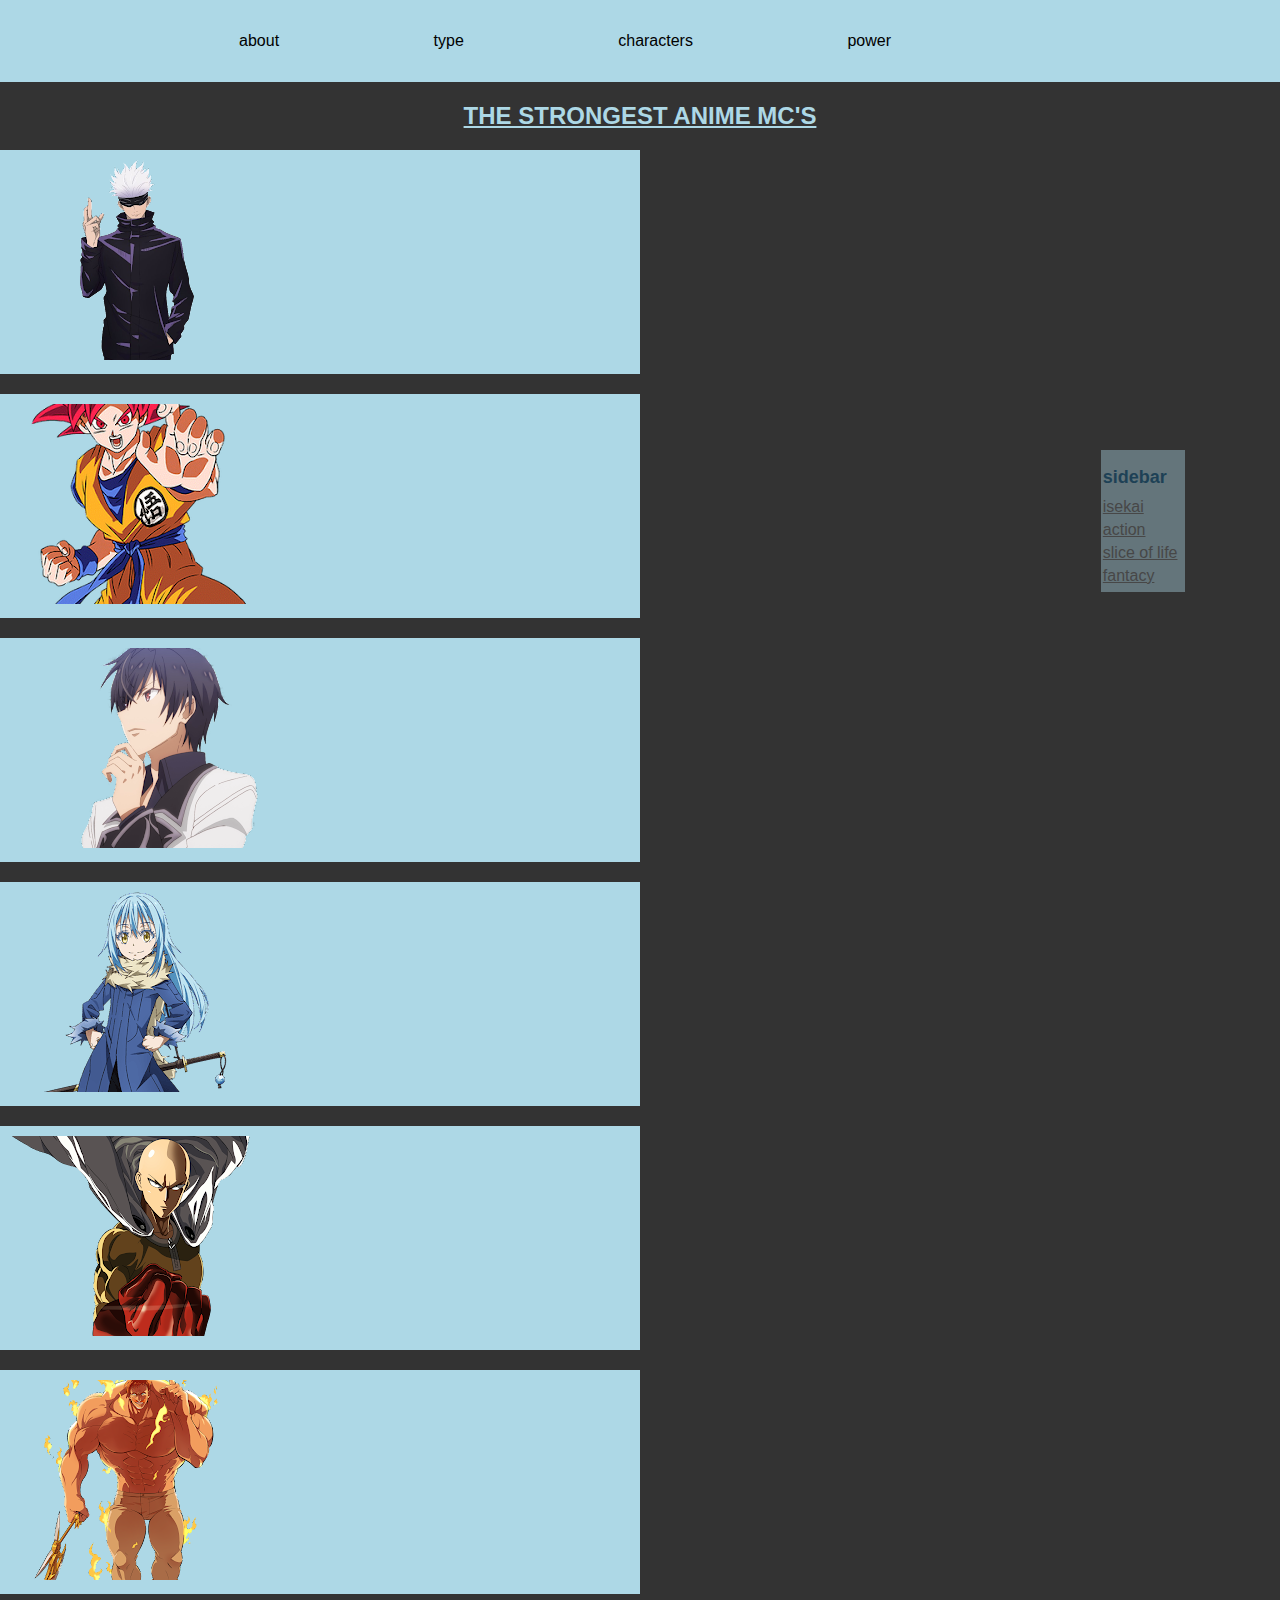
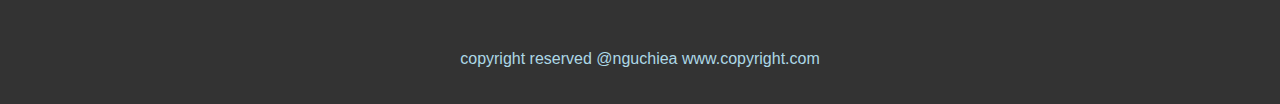
==== OneDrive/Desktop/page/index.html @ ba54793f "new updates" ====
<!DOCTYPE html>
<html>
    <div class="container">
<head>
    <meta charset="UTF-8">
    <meta http-equiv="X-UA-Compatible" content="IE=edge">
    <meta name="viewport" content="width=device-width, initial-scale=1.0">
<title>TOP 5 ANIME CHARACTERS</title>
    <link rel="stylesheet"  href="style.css">
   
</head>

    <body  style="margin: 0; padding: 0; font-family: Arial, sans-serif; background-color: #333333;">
        

            <div class="containernav">
            <header>
                <nav>
                    

                    <ul>
                        <li><a href="about.html"></a>about</li>
                        <li><a href="type.html"></a>type</li>
                        <li><a href="characters.html"></a>characters</li>
                        <li><a href="power.html"></a>power</li>
                        
                    </ul>
                </nav>
                
            </div>
            <div class="tops">
            <h2 > THE STRONGEST ANIME MC'S</h2>
            </div>
            
            <div class="sidebar">
            
     
                <h2>sidebar</h2>
                <ul>
                    <li>isekai</li>
                    <li>action</li>
                    <li>slice of life</li>
                    <li>fantacy</li>
                </ul>
            </div>
            </header>
            
               
   <div class="wholecontain">
    <div class="image-container">
        
        <img src="gojo.png" alt="GOJO SOTARU">
    
        <div class="content">
            <h2>GOJO SATORU</h2>
            <p>Satoru Gojo is the strongest Jujutsu Sorcerer in the world.
                 </p>
          </div>
</div>
</div>

<div class="wholecontain">
    <div class="image-container">
            <img src="goku.png" alt="GOKU">
        
            <div class="content">
                <h2>GOKU</h2>
                <p>Goku is a Saiyan who is a master of martial arts.
                    
                </p>
              </div>
</div>
</div>


<div class="wholecontain">
    <div class="image-container">
                
                <img src="anos.png" alt="ANOS">
            
                <div class="content">
                    <h2>ANOS</h2>
                    <p>Anos Voldigoad is the Demon King of Tyranny, and he is considered to be the strongest being in the universe.
                        </p>
                  </div>
</div>
</div>
<div class="wholecontain">
    <div class="image-container">
                    <img src="rimuru.png" alt="TEMPEST">
                
                    <div class="content">
                        <h2>TEMPEST</h2>
                        <p>Rimuru Tempest is a slime who was reincarnated into a world of magic and monsters
                            He is also a very powerful slime, and he quickly gains strength and abilities through his interactions with other monsters and humans.
                         </p>
                      </div>
                    </div>
            
                    
                </div> 
        
                <div class="wholecontain">
                    <div class="image-container">
                                
                                <img src="saitama1.png" alt="SAITAMA">
                            
                                <div class="content">
                                    <h2>SAITAMA</h2>
                                    <p> He is incredibly strong, being able to defeat any opponent with a single punch.
                                        This has led to him becoming bored with fighting, as he no longer finds any challenge in it.
                                     </p>
                                  </div>
                </div>
              
        </div>

        <div class="wholecontain">
            <div class="image-container">
                            <img src="escanor.png" alt="ESCANOR">
                        
                            <div class="content">
                                <h2>ESCANOR</h2>
                                <p> Escanor's power is derived from the sun, and he becomes exponentially stronger as the day goes on. At his peak, he is said to be the single strongest being in the world.

                                </p>
                              </div>
                            </div>
                    
                            
                        </div> 
                
    </body>




<footer>
    <p>copyright reserved @nguchiea www.copyright.com
    </p>

</footer>
</div>
</html>
---- OneDrive/Desktop/page/style.css ----
body{
  box-sizing:border-box
  
}
 header {
      background-color: lightblue;
      padding: 20px;
      text-align: center;
    }
.container{
    display:block;
    overflow:auto;
    
    
}
.containernav{
    background-color: lightblue;
    padding: 10px;
    display:block 10px;

}
.containernav ul {
    list-style-type: none;
    margin: 2px;
    padding: 0;
  }
  
.containernav li{

        display: inline;
        margin-right: 150px;
      

}
.containernav li:hover{
  color:aquamarine;
}
.tops{
  color:lightblue;
  background-color:o;
  align-items: centre;
  text-decoration:underline;
  text-align: center;
}
.sidebar {
  position:absolute;
  top:50%;
 
  left:86%;
  background-color: lightblue;
  
    padding: 2px;
    width:80px;
    height:auto;
    opacity: .4;
    transition: opacity 0.3s ease;
  }

  .sidebar:hover {
    opacity: 1;
  }

  .sidebar h2 {
    color:rgb(0, 88, 139);
    font-size: 18px;
    margin-bottom: 10px;
  }

  .sidebar ul {
    list-style-type: none;
    padding: 0;
    margin: 0;
  }

  .sidebar li {
    color: #666;
    margin-bottom: 5px;
    text-decoration: underline;
    
  }
  .sidebar li:hover{
    color:rgb(0, 88, 139)

  }

  /* Container Styles */
  .wholecontain {
    display: flex;
    flex-wrap: wrap;
    margin-bottom: 20px;
  }

  /* Image Container Styles */
  .image-container {
    flex: 0 0 calc(50% - 20px);
    margin-right: 20px;
    position: relative;
    padding: 10px;
    background-color: lightblue ;

  }

  .image-container img {
    
    height: auto;
    cursor: pointer;
  }

  /* Content Styles */
  .content {
    position: absolute;
    top: 0;
    left: 100%;
    width: calc(100% - 20px);
    
    opacity: 0;
    visibility: hid;
    overflow: auto;
    padding: 10px;
    transition: opacity 0.3s ease;
  }

  .image-container:hover .content {
    opacity: 1;
    visibility: visible;
  }

  .content h2 {
    font-size: 24px;
    margin-bottom: 10px;
  }

  .content p {
    color: lightskyblue;
    line-height: 1.5;
  }



  footer {
    background-color: #333;
    color: lightblue;
    padding: 20px;
    text-align: center;
  }
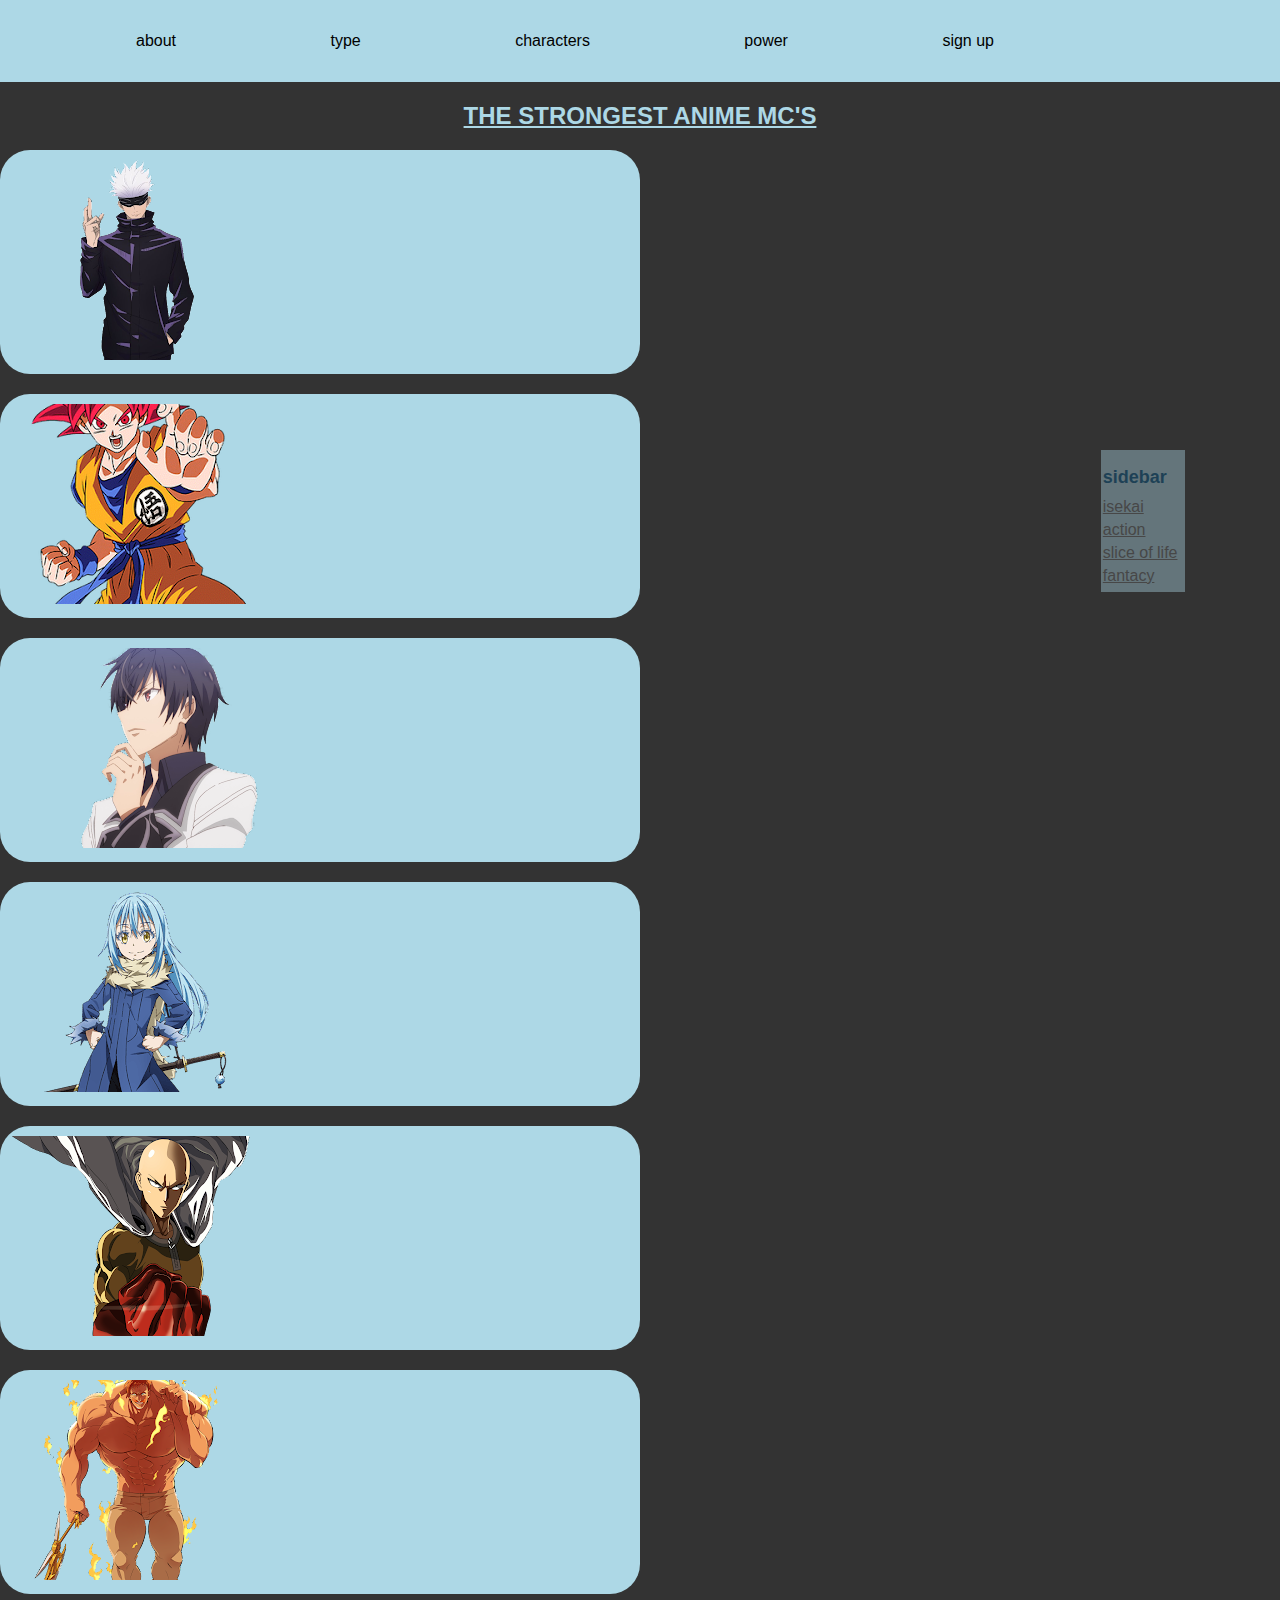
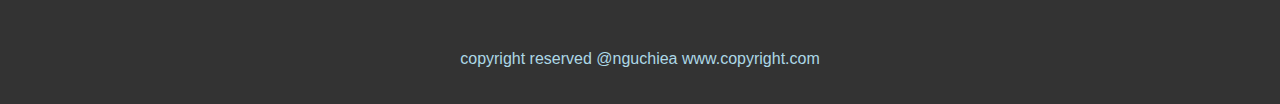
==== commit 46ad931f: "Update index.html" ====
--- a/OneDrive/Desktop/page/index.html
+++ b/OneDrive/Desktop/page/index.html
@@ -24,6 +24,8 @@
                         <li><a href="type.html"></a>type</li>
                         <li><a href="characters.html"></a>characters</li>
                         <li><a href="power.html"></a>power</li>
+                        <li><a href="forms.html"></a>sign up</li>
+
                         
                     </ul>
                 </nav>
--- a/OneDrive/Desktop/page/style.css
+++ b/OneDrive/Desktop/page/style.css
@@ -97,6 +97,8 @@
     position: relative;
     padding: 10px;
     background-color: lightblue ;
+    border-radius:30px;
+
 
   }
 
@@ -146,4 +148,4 @@
 
 
 
-  +  
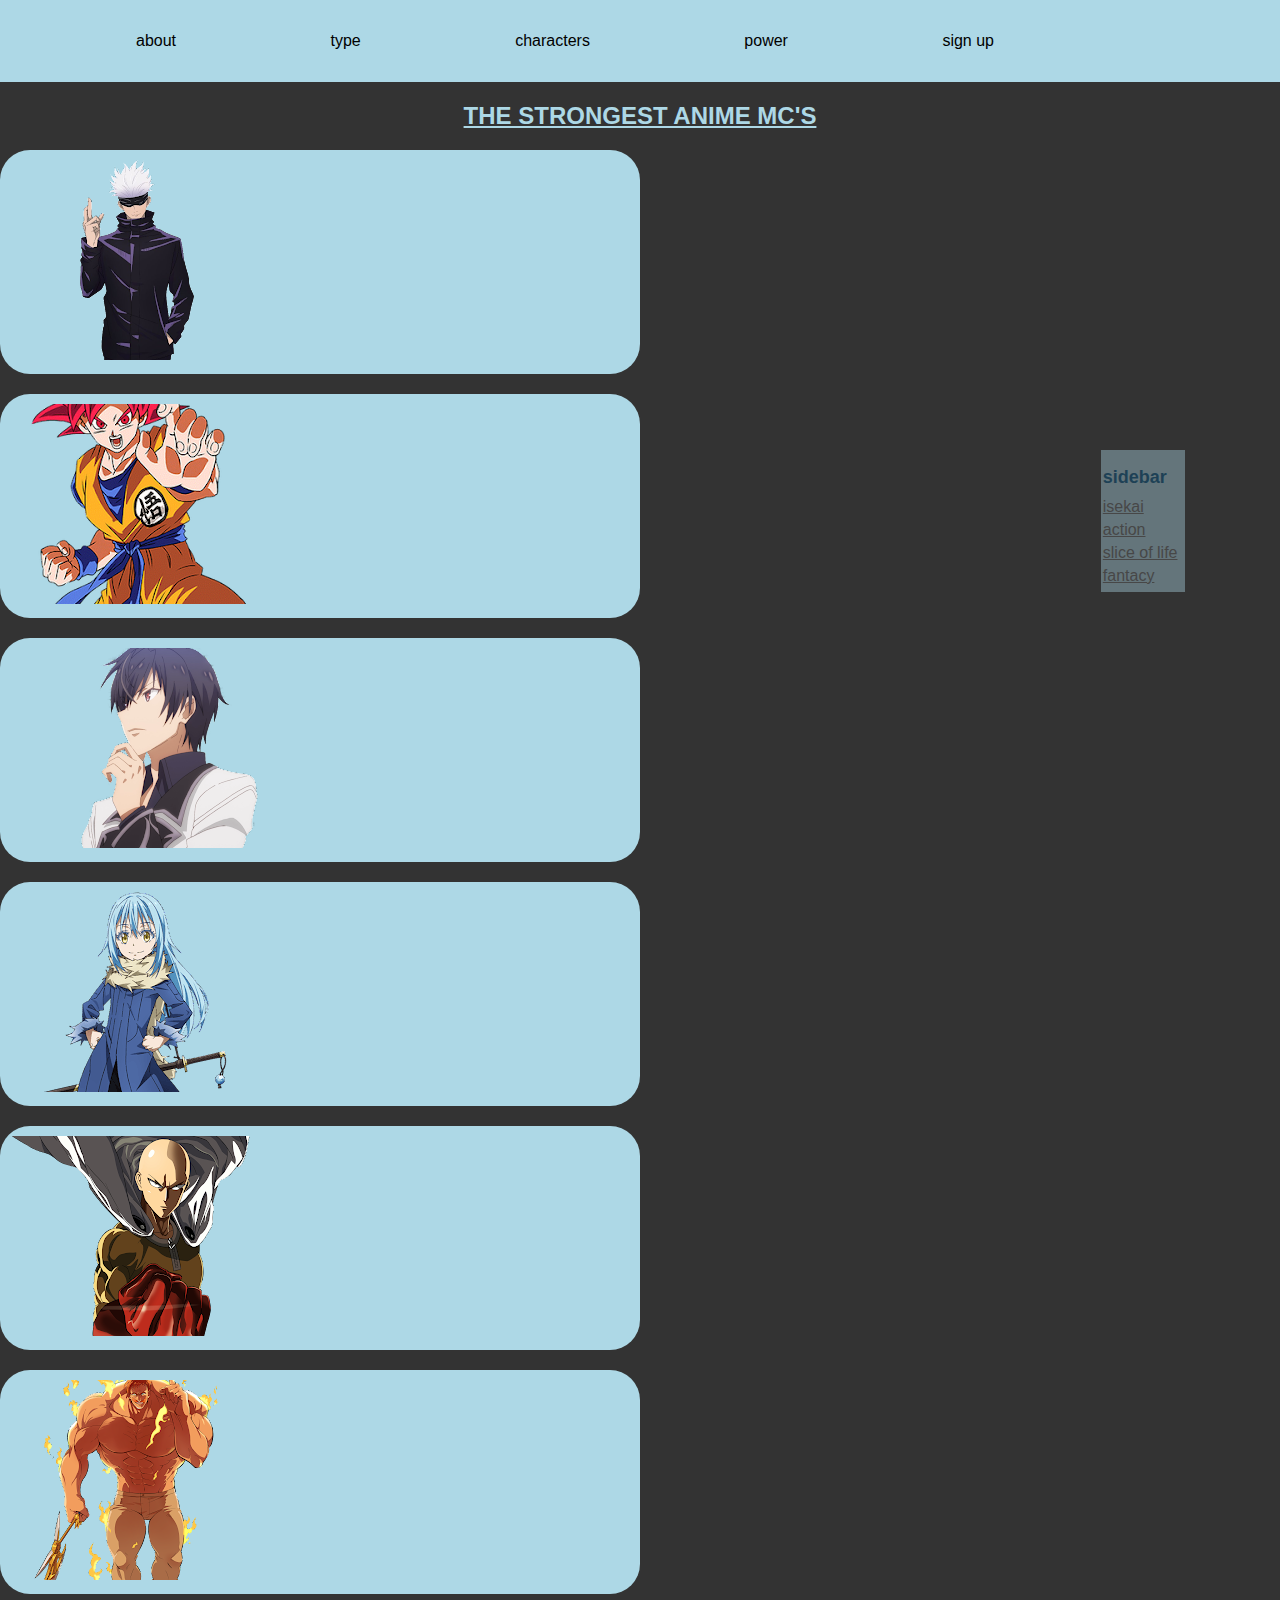
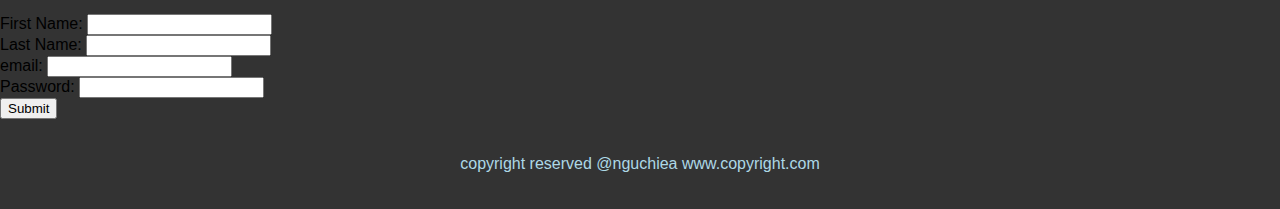
==== commit 3c122170: "Update index.html" ====
--- a/OneDrive/Desktop/page/index.html
+++ b/OneDrive/Desktop/page/index.html
@@ -3,6 +3,8 @@
 <html>
     <div class="container">
 <head>
+
+
     <meta charset="UTF-8">
     <meta http-equiv="X-UA-Compatible" content="IE=edge">
     <meta name="viewport" content="width=device-width, initial-scale=1.0">
@@ -10,7 +12,69 @@
     <link rel="stylesheet"  href="style.css">
    
 </head>
-
+<script >
+function validateForm() {
+  member = {};
+  member["firstName"] = document.getElementById("firstName").value;
+  member["lastName"] = document.getElementById("lastName").value;
+  member["password"] = document.getElementById("password").value;
+  member["confirmPassword"] = document.getElementById("confirmPassword").value;
+  member["email"] = document.getElementById("email").value;
+  member["gender"] = readRadio(document.getElementsByName("gender"));
+  member["pref"] = document.getElementById("service").value;
+  agree = document.getElementById("agree").checked;
+  if (member["password"] != member["confirmPassword"]) {
+    alert("passwords do not match");
+    return;
+  }
+  if (!validateEmail(member["email"])) {
+    alert("Please enter a valid email address");
+    return;
+  }
+  if (!agree) {
+    alert(
+      "Please confirm if you are in agrement with Alphajiri's terms and conditions"
+    );
+    return;
+  }
+  var a = confirm(
+    "Hello " +
+      member["firstName"] +
+      " " +
+      member["lastName"] +
+      " \n" +
+      member["email"] +
+      " -" +
+      member["pref"] +
+      "\n" +
+      " you have registered successfully\nReturn to home page"
+  );
+
+  if (a) {
+    location.assign("index.html");
+    into(member["firstName"] + " " + member["lastName"]);
+  }
+}
+function validateEmail(email) {
+  var regex = /^\w+([.-]?\w+)@\w+([.-]?\w+)(\.\w{2,3})+$/;
+  return regex.test(email);
+}
+
+function readRadio(ele) {
+  for (i = 0; i < ele.length; i++) {
+    if (ele[i].checked) {
+      return ele[i].value;
+    }
+  }
+}
+function into() {
+  a = "hsxfbubdbgtvcefgfh"
+  alert("Clicked " + a);
+  document.getElementById("hold").innerHTML =
+    '<img src="assets/images/pass4.jpg" class="meImg" >' + a;
+}
+
+</script>
     <body  style="margin: 0; padding: 0; font-family: Arial, sans-serif; background-color: #333333;">
         
 
@@ -132,6 +196,16 @@
                     
                             
                         </div> 
+<form name="myForm">
+  First Name: <input type="text" id="fname">
+  <br/>
+  Last Name: <input type="text" id="lname">
+  <br/> email: <input type="text" id="email">
+  <br/> Password: <input type="password" id="pass">
+  <br/>
+  <button onclick="validateForm()">Submit</button>
+</form>
+
                 
     </body>
 
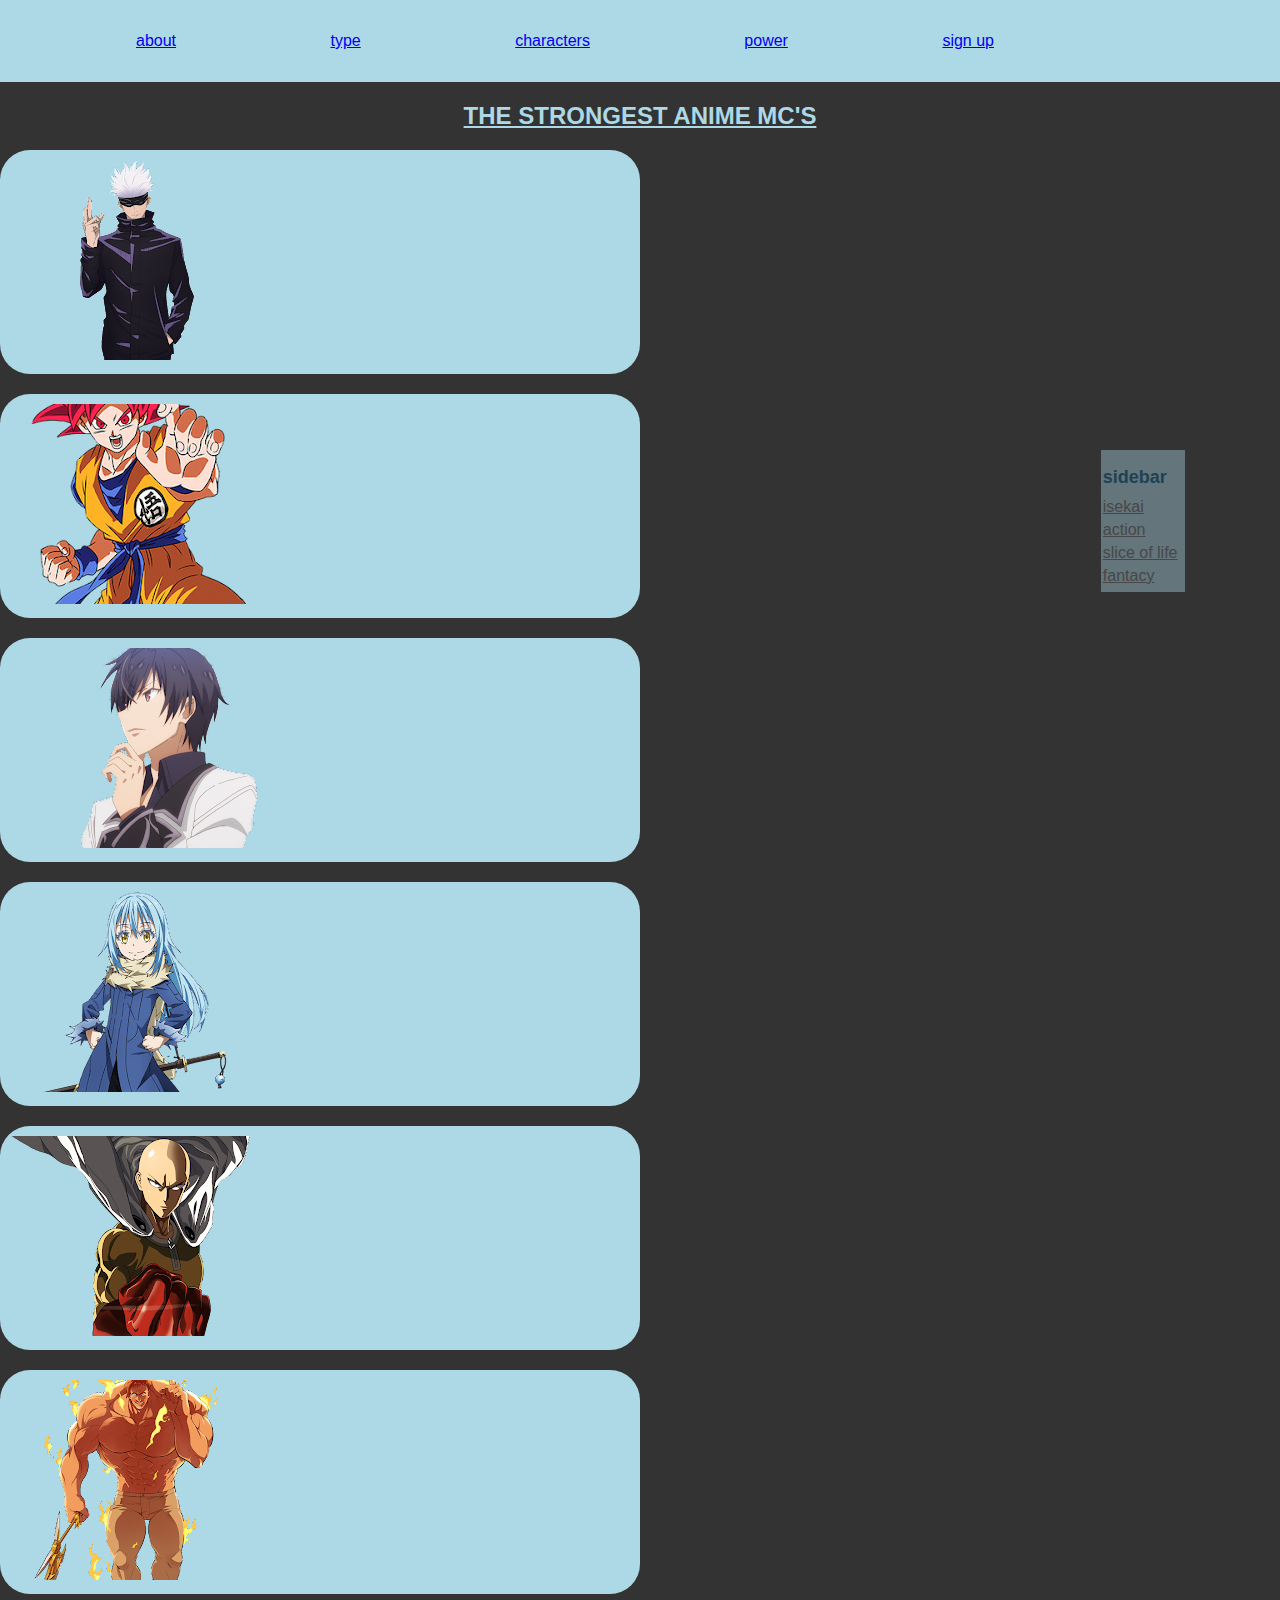
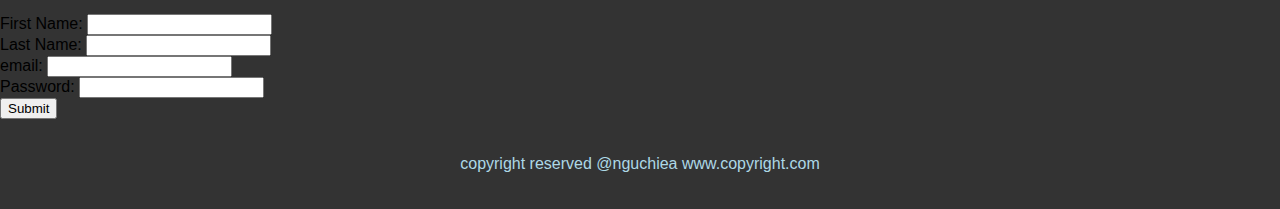
==== commit 35d1a9d8: "Update index.html" ====
--- a/OneDrive/Desktop/page/index.html
+++ b/OneDrive/Desktop/page/index.html
@@ -12,69 +12,7 @@
     <link rel="stylesheet"  href="style.css">
    
 </head>
-<script >
-function validateForm() {
-  member = {};
-  member["firstName"] = document.getElementById("firstName").value;
-  member["lastName"] = document.getElementById("lastName").value;
-  member["password"] = document.getElementById("password").value;
-  member["confirmPassword"] = document.getElementById("confirmPassword").value;
-  member["email"] = document.getElementById("email").value;
-  member["gender"] = readRadio(document.getElementsByName("gender"));
-  member["pref"] = document.getElementById("service").value;
-  agree = document.getElementById("agree").checked;
-  if (member["password"] != member["confirmPassword"]) {
-    alert("passwords do not match");
-    return;
-  }
-  if (!validateEmail(member["email"])) {
-    alert("Please enter a valid email address");
-    return;
-  }
-  if (!agree) {
-    alert(
-      "Please confirm if you are in agrement with Alphajiri's terms and conditions"
-    );
-    return;
-  }
-  var a = confirm(
-    "Hello " +
-      member["firstName"] +
-      " " +
-      member["lastName"] +
-      " \n" +
-      member["email"] +
-      " -" +
-      member["pref"] +
-      "\n" +
-      " you have registered successfully\nReturn to home page"
-  );
 
-  if (a) {
-    location.assign("index.html");
-    into(member["firstName"] + " " + member["lastName"]);
-  }
-}
-function validateEmail(email) {
-  var regex = /^\w+([.-]?\w+)@\w+([.-]?\w+)(\.\w{2,3})+$/;
-  return regex.test(email);
-}
-
-function readRadio(ele) {
-  for (i = 0; i < ele.length; i++) {
-    if (ele[i].checked) {
-      return ele[i].value;
-    }
-  }
-}
-function into() {
-  a = "hsxfbubdbgtvcefgfh"
-  alert("Clicked " + a);
-  document.getElementById("hold").innerHTML =
-    '<img src="assets/images/pass4.jpg" class="meImg" >' + a;
-}
-
-</script>
     <body  style="margin: 0; padding: 0; font-family: Arial, sans-serif; background-color: #333333;">
         
 
@@ -84,11 +22,11 @@
                     
 
                     <ul>
-                        <li><a href="about.html"></a>about</li>
-                        <li><a href="type.html"></a>type</li>
-                        <li><a href="characters.html"></a>characters</li>
-                        <li><a href="power.html"></a>power</li>
-                        <li><a href="forms.html"></a>sign up</li>
+                        <li><a href="about.html">about</li></a>
+                        <li><a href="type.html">type</li></a>
+                        <li><a href="characters.html">characters</li></a>
+                        <li><a href="power.html">power</li></a>
+                        <li><a href="forms.html">sign up</li></a>
 
                         
                     </ul>
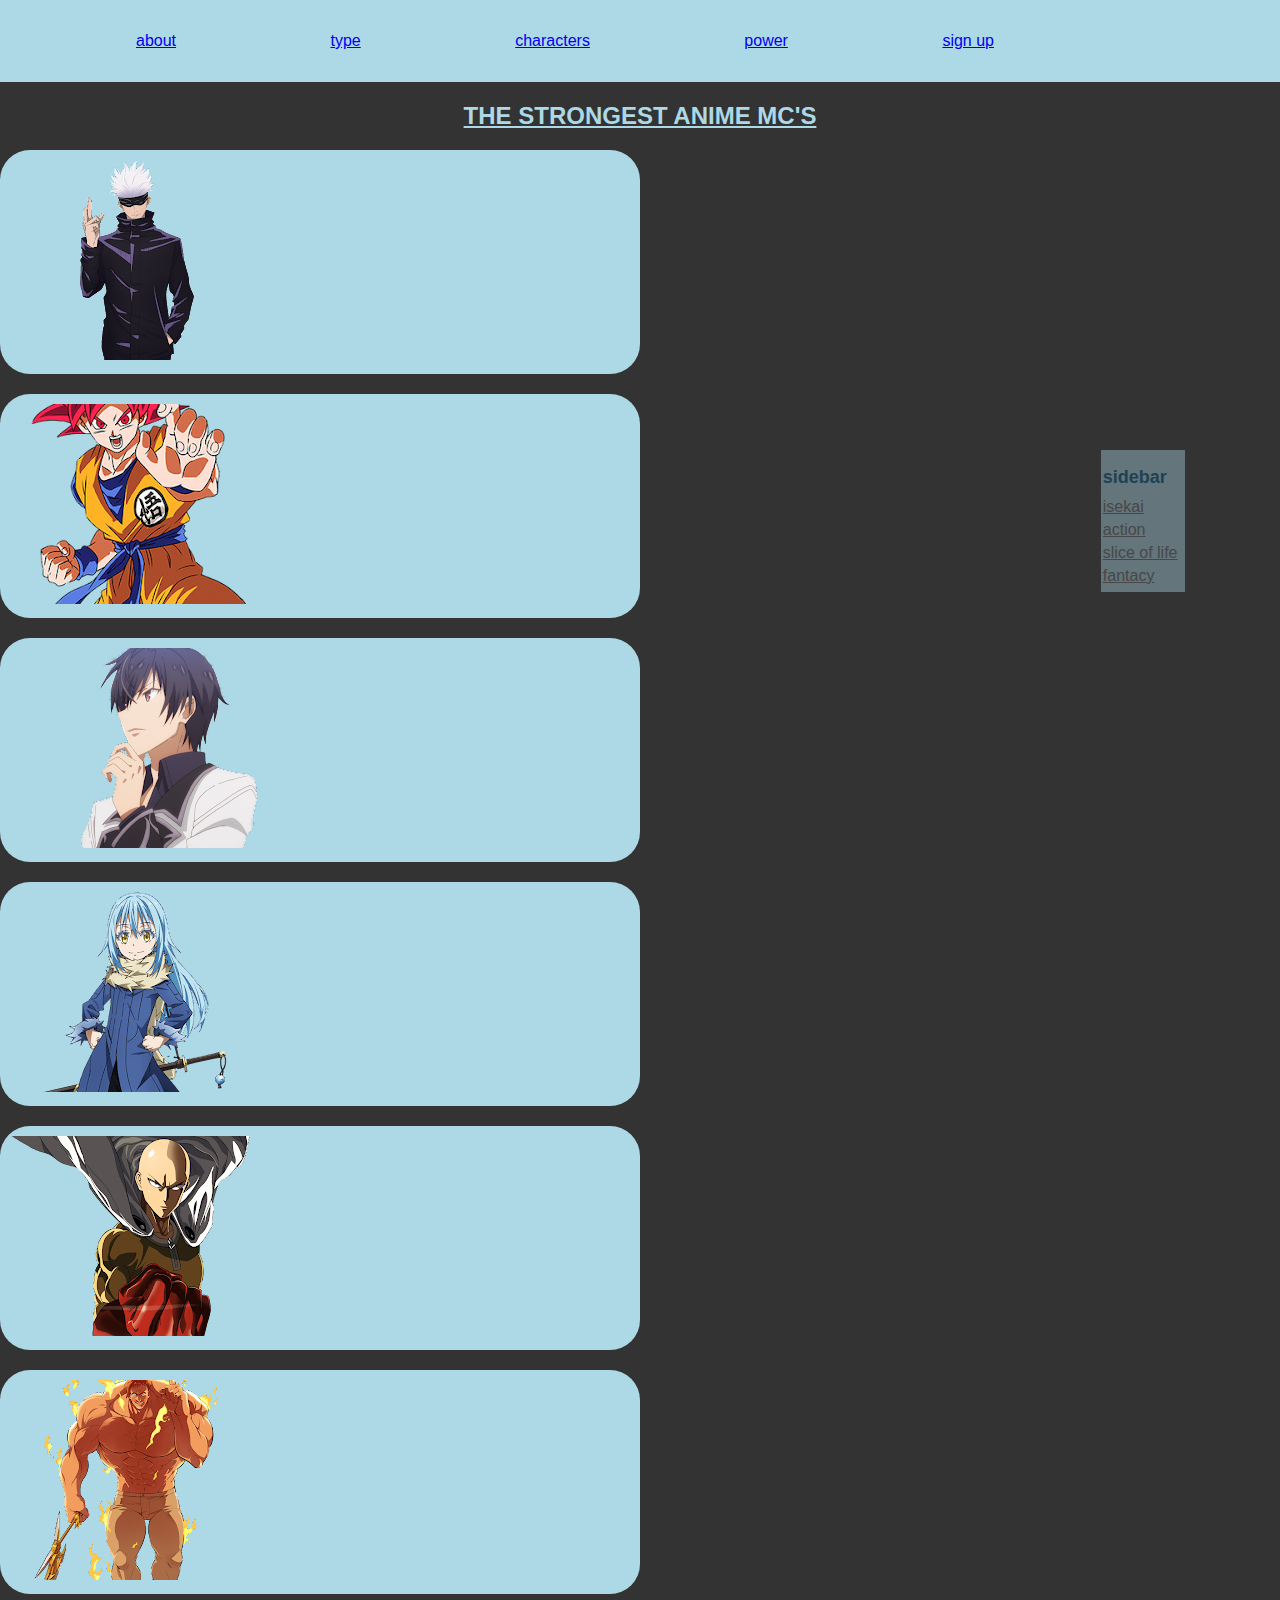
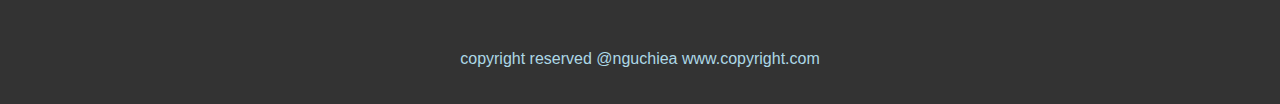
==== commit 2b6cc4e1: "Update index.html" ====
--- a/OneDrive/Desktop/page/index.html
+++ b/OneDrive/Desktop/page/index.html
@@ -134,15 +134,6 @@
                     
                             
                         </div> 
-<form name="myForm">
-  First Name: <input type="text" id="fname">
-  <br/>
-  Last Name: <input type="text" id="lname">
-  <br/> email: <input type="text" id="email">
-  <br/> Password: <input type="password" id="pass">
-  <br/>
-  <button onclick="validateForm()">Submit</button>
-</form>
 
                 
     </body>
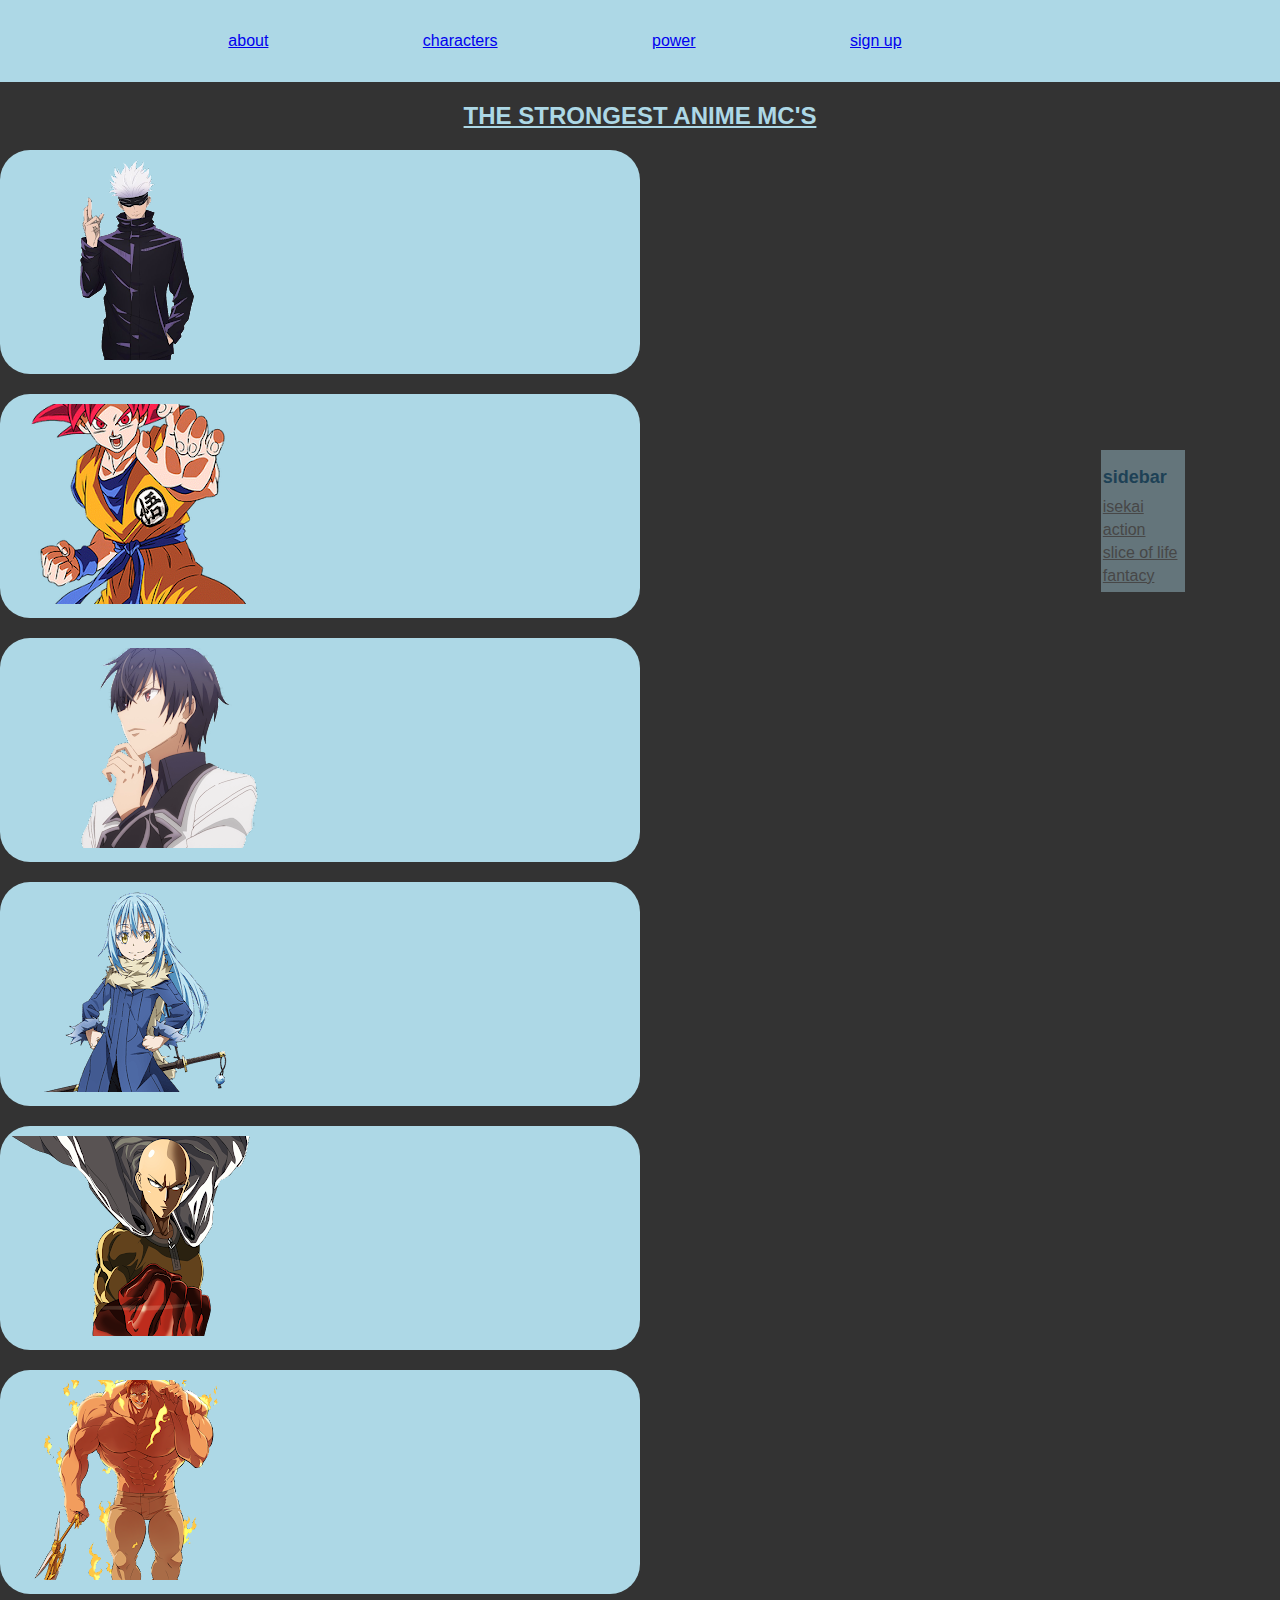
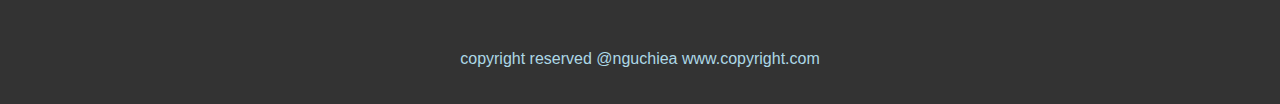
==== commit 923e45d8: "Update index.html" ====
--- a/OneDrive/Desktop/page/index.html
+++ b/OneDrive/Desktop/page/index.html
@@ -23,7 +23,7 @@
 
                     <ul>
                         <li><a href="about.html">about</li></a>
-                        <li><a href="type.html">type</li></a>
+                        
                         <li><a href="characters.html">characters</li></a>
                         <li><a href="power.html">power</li></a>
                         <li><a href="forms.html">sign up</li></a>
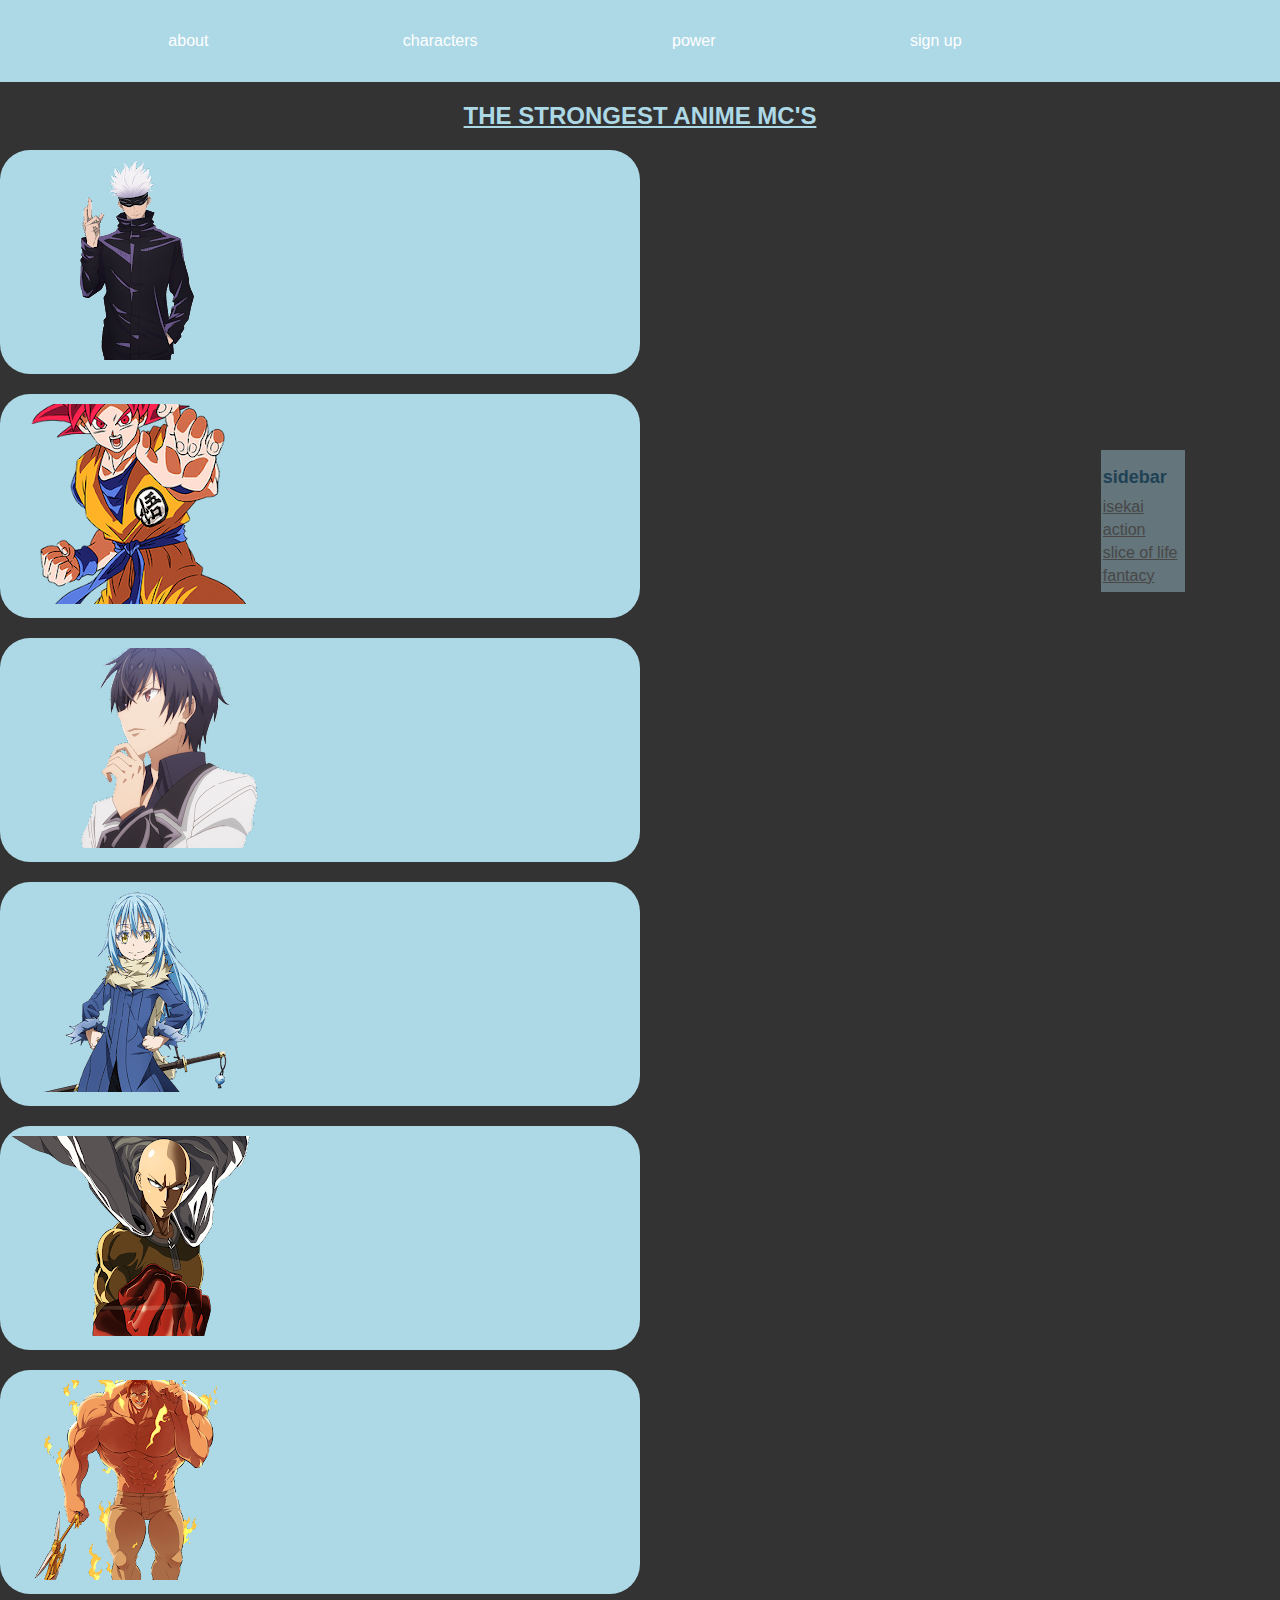
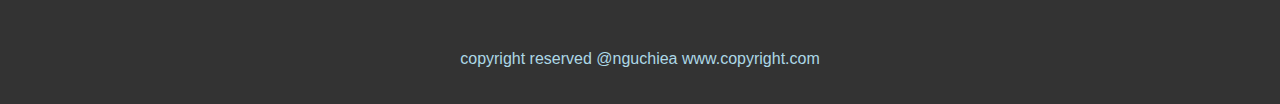
==== commit c3f03ad7: "Update index.html" ====
--- a/OneDrive/Desktop/page/index.html
+++ b/OneDrive/Desktop/page/index.html
@@ -1,4 +1,4 @@
-
+          
 <!DOCTYPE html>
 <html>
     <div class="container">
@@ -58,7 +58,8 @@
     
         <div class="content">
             <h2>GOJO SATORU</h2>
-            <p>Satoru Gojo is the strongest Jujutsu Sorcerer in the world.
+            <p>Satoru Gojo is the strongest Jujutsu Sorcerer in the world.Gojo Satoru is a powerful character in "Jujutsu Kaisen."
+      His strength stems from his mastery of the "Limitless" cursed technique, the rare "Six Eyes" ability, and immense cursed energy. 
                  </p>
           </div>
 </div>
@@ -70,7 +71,8 @@
         
             <div class="content">
                 <h2>GOKU</h2>
-                <p>Goku is a Saiyan who is a master of martial arts.
+                <p>Goku is a Saiyan who is a master of martial arts.Goku is a Saiyan, the main character of "Dragon Ball." His strength comes from Saiyan physiology, granting him superhuman strength and the ability to grow stronger after intense battles.
+    His transformations, such as Super Saiyan, further amplify his power
                     
                 </p>
               </div>
@@ -85,7 +87,8 @@
             
                 <div class="content">
                     <h2>ANOS</h2>
-                    <p>Anos Voldigoad is the Demon King of Tyranny, and he is considered to be the strongest being in the universe.
+                    <p>Anos Voldigoad is the Demon King of Tyranny, and he is considered to be the strongest being in the universe.Anos Voldigoad is the protagonist of "The Misfit of Demon King Academy." 
+                  As the reincarnation of the Demon King, he possesses extraordinary magical abilities, including time and space manipulation
                         </p>
                   </div>
 </div>
@@ -97,7 +100,7 @@
                     <div class="content">
                         <h2>TEMPEST</h2>
                         <p>Rimuru Tempest is a slime who was reincarnated into a world of magic and monsters
-                            He is also a very powerful slime, and he quickly gains strength and abilities through his interactions with other monsters and humans.
+                            He is also a very powerful slime, and he quickly gains strength and abilities through his interactions with other monsters and humans.Rimuru evolves and becomes one of the strongest beings in the world, showcasing his intelligence and incredible power as he navigates through various challenges and forms meaningful connections with others.
                          </p>
                       </div>
                     </div>
--- a/OneDrive/Desktop/page/style.css
+++ b/OneDrive/Desktop/page/style.css
@@ -13,6 +13,13 @@
     
     
 }
+nav a{
+    color:#fff;
+    text-decoration:none;
+    padding :10px 20px;
+
+}
+
 .containernav{
     background-color: lightblue;
     padding: 10px;
